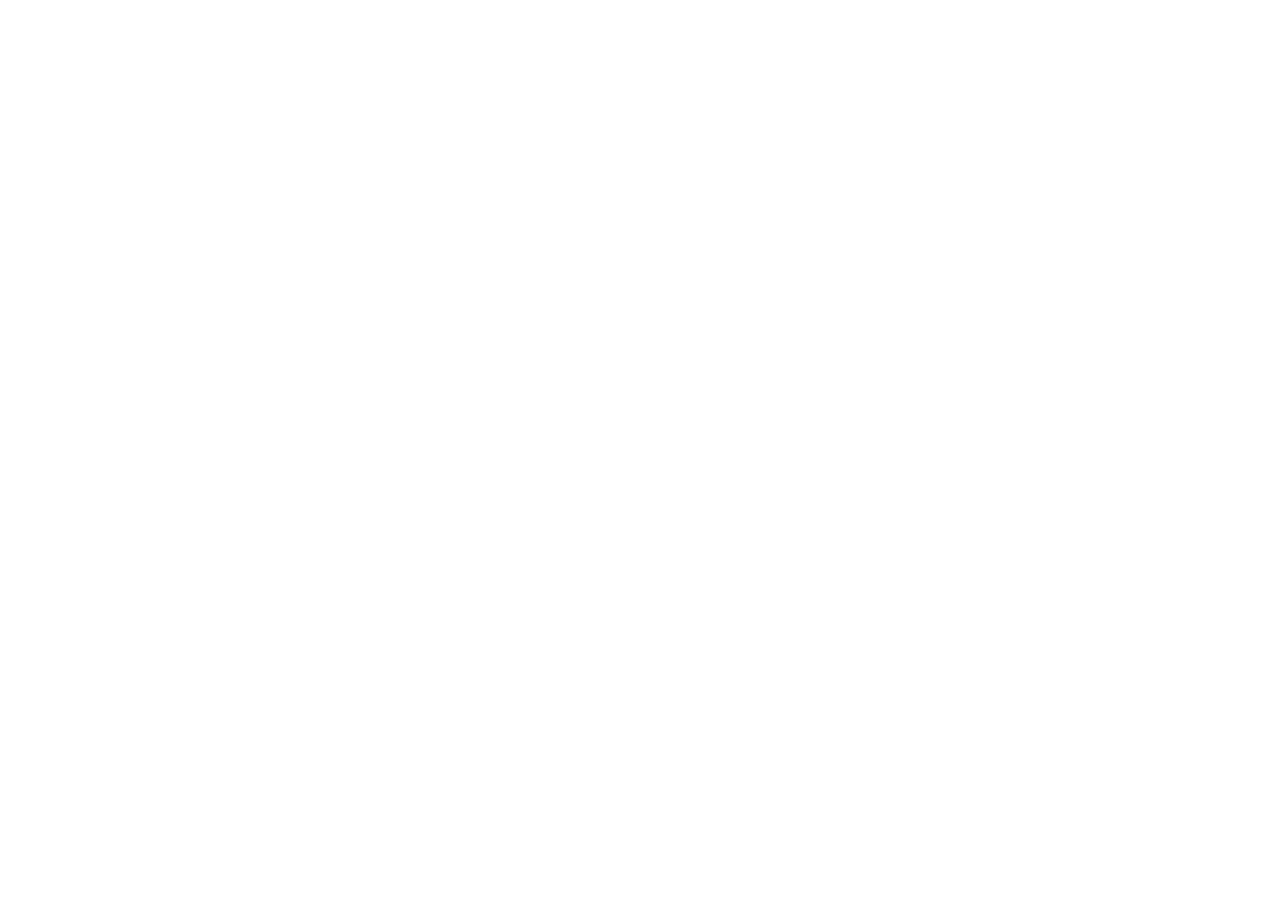
==== index.html @ 4ac42367 "Début de la création du projet web pous l'entreprise XYZ" ====
<!DOCTYPE html>
<html lang="fr">
<head>
    <meta charset="UTF-8">
    <meta name="viewport" content="width=device-width, initial-scale=1.0">
    <title>Page d'accueil</title>
</head>
<body>
    
</body>
</html>
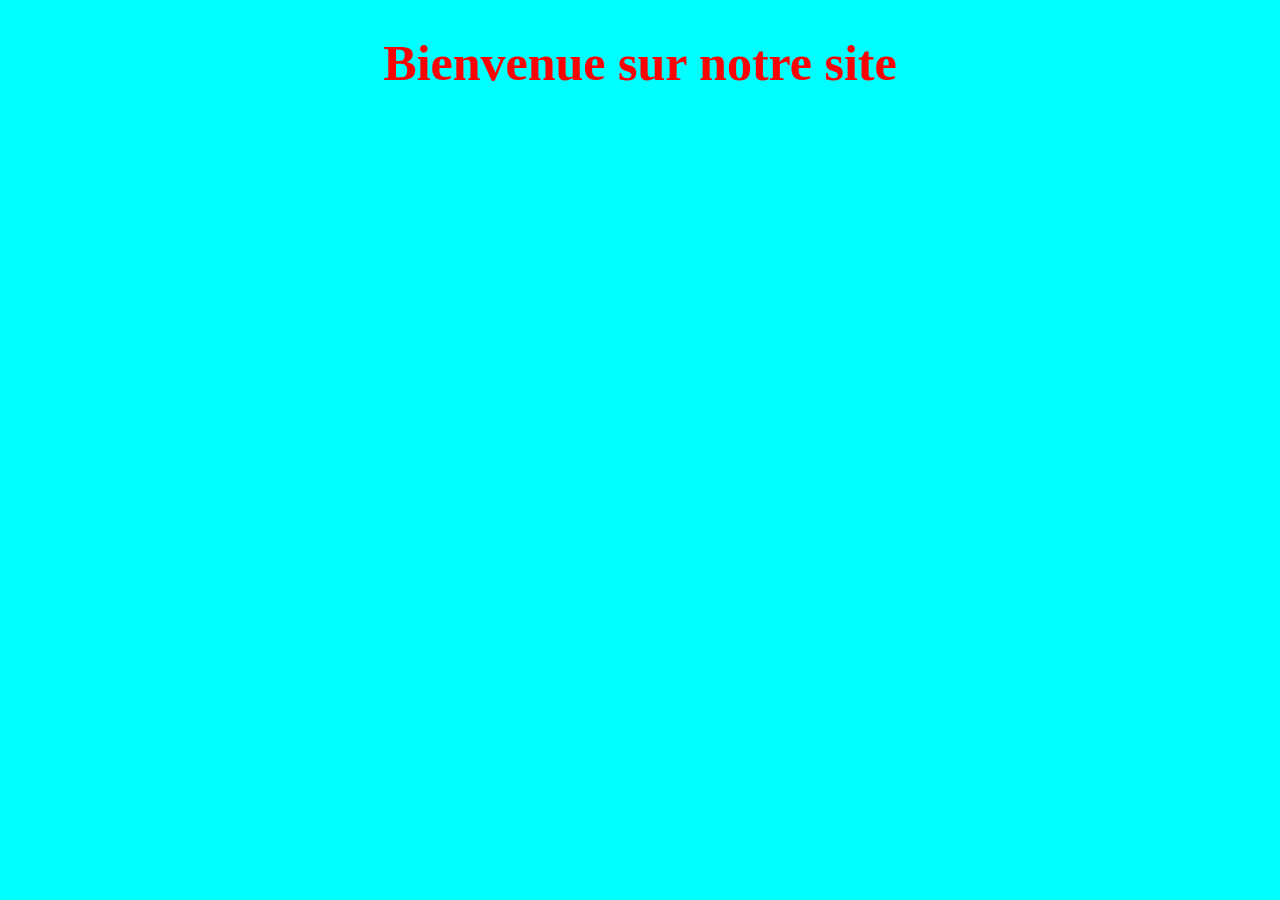
==== commit 9116d420: "Ajout d'un fichier de style et modification du fichier index.html" ====
--- a/index.html
+++ b/index.html
@@ -4,10 +4,11 @@
 <head>
     <meta charset="UTF-8">
     <meta name="viewport" content="width=device-width, initial-scale=1.0">
+    <link rel="stylesheet" href="style.css">
     <title>Page d'accueil</title>
 </head>
 <body>
-    
+    <h1>Bienvenue sur notre site</h1>
 </body>
 </html>
 
--- a/style.css
+++ b/style.css
@@ -0,0 +1,9 @@
+body{
+    background-color: cyan;
+}
+
+h1{
+    color: red;
+    text-align: center;
+    font-size: 50px;
+}
